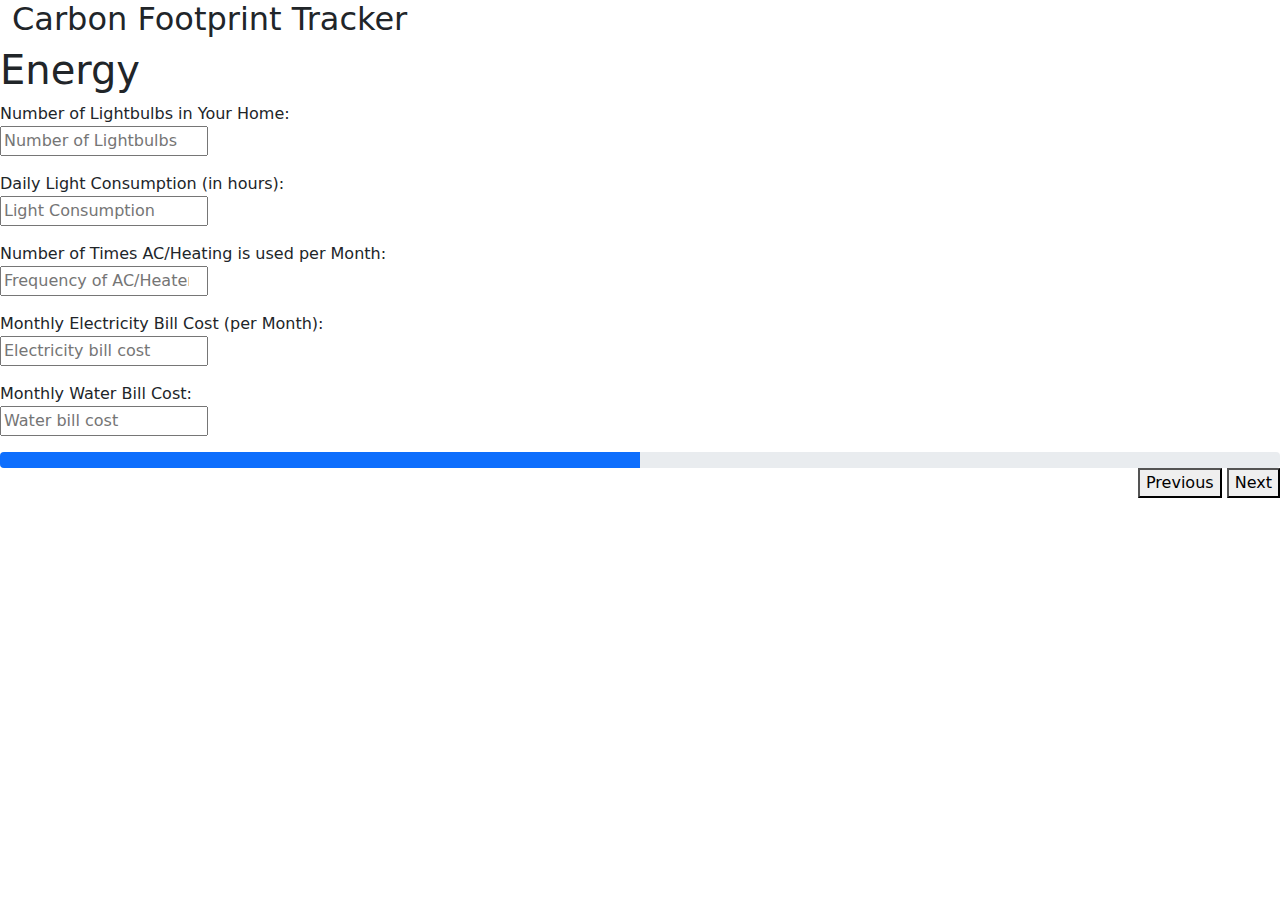
==== energy.html @ 7eca3134 "changing file names:" ====
<!DOCTYPE html>
<html lang="en">
	<head>
		<meta charset="utf-8">
		<meta http-equiv="X-UA-Compatible" content="IE=edge">
		<meta name="viewport" content="width=device-width, initial-scale=1">
		<!-- The above 3 meta tags *must* come first in the head; any other head content must come *after* these tags -->
		<meta name="description" content="">
		<meta name="author" content="">
		<link rel="shortcut icon" href="#">
		<title>Carbon Footprint Tracker</title>

		<!-- Bootstrap core CSS -->
		<link href="css/bootstrap.min.css" rel="stylesheet">

		<!-- Custom styles for this template -->
		<link href="css/cover.css" rel="stylesheet">
		<link href="css/custom.css" rel="stylesheet">
		<link href="css/transportation.css" rel="stylesheet">
	</head>

	<body>
		<header class = "container-fluid text-left">
			<h2>Carbon Footprint Tracker</h2>
		</header>
		<div class="site-wrapper">
			<div class="site-wrapper-inner">
				<div class="col text-left">
					<h1 class="cover-heading">Energy</h1>
					<div class="inner-cover">
						
						<div class="tab">
							<label class = "labels">Number of Lightbulbs in Your Home:</label>
  							<p class = "forms"><input type = "number" min="0" placeholder="Number of Lightbulbs" oninput="this.className = ''"></p>
							<label class = "labels">Daily Light Consumption (in hours):</label>
  							<p class = "forms"><input type = "number" min="0" placeholder="Light Consumption" oninput="this.className = ''"></p>
							<label class = "labels">Number of Times AC/Heating is used per Month:</label>
  							<p class = "forms"><input type = "number" min="0" placeholder="Frequency of AC/Heater use per Month" oninput="this.className = ''"></p>
							<label class = "labels">Monthly Electricity Bill Cost (per Month):</label>
  							<p class = "forms"><input type = "number" min="0" placeholder="Electricity bill cost" oninput="this.className = ''"></p>
							<label class = "labels">Monthly Water Bill Cost:</label>
  							<p class = "forms"><input type = "number" min="0" placeholder="Water bill cost" oninput="this.className = ''"></p>
						</div>

					</div>
				</div>
			</div>
		</div>
		<!-- This needs to go somewhere, can't be here -->
	<div class="progress">
      	<div class="progress-bar" role="progressbar" style="width: 50%" aria-valuenow="50" aria-valuemin="0" aria-valuemax="100"></div>
    </div>
    <div style="overflow:auto;">
  		<div style="float:right;">
    	<button type="button" id="prevBtn" onclick="nextPrev(-1)">Previous</button>
    	<button type="button" id="nextBtn" onclick="nextPrev(1)">Next</button>
	</div>
		<script src="js/bootstrap.min.js"></script>
		

		<footer>
		</footer>
	</body>
	
</html>
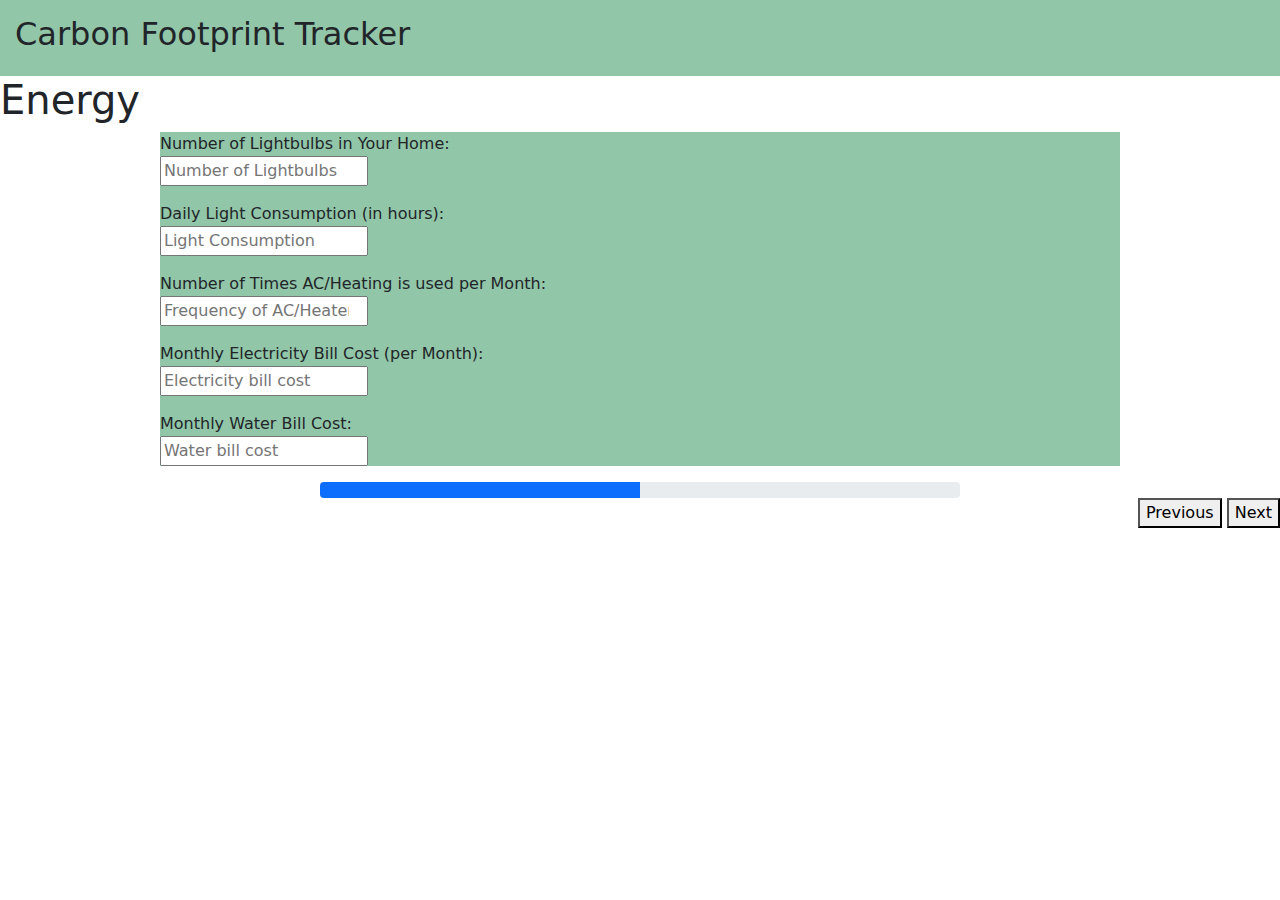
==== commit f564f01e: "fixed file name link" ====
--- a/energy.html
+++ b/energy.html
@@ -16,7 +16,7 @@
 		<!-- Custom styles for this template -->
 		<link href="css/cover.css" rel="stylesheet">
 		<link href="css/custom.css" rel="stylesheet">
-		<link href="css/transportation.css" rel="stylesheet">
+		<link href="css/energy.css" rel="stylesheet">
 	</head>
 
 	<body>
--- a/css/energy.css
+++ b/css/energy.css
@@ -0,0 +1,17 @@
+.progress{
+	width: 50%;
+	margin-left: auto; 
+	margin-right:auto;
+}
+
+.inner-cover{
+	width: 75%;
+	margin: auto;
+	background: #92c6a8;
+}
+
+.container-fluid.text-left{
+      background-color: #92c6a8;
+      padding: 15px;
+}
+
